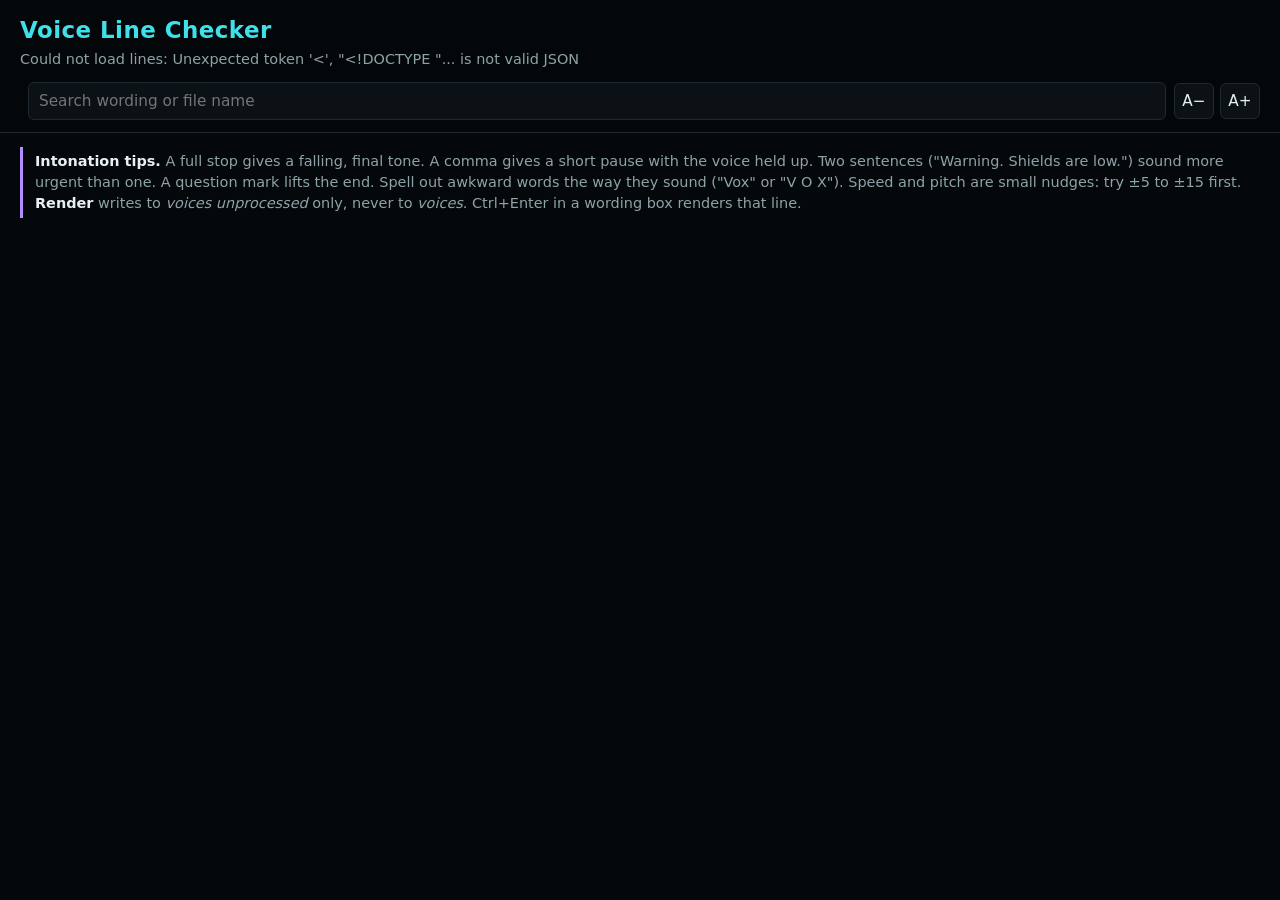
==== tools/voice-checker.html @ ded44b98 "Voice line checker tool (Sonia via edge-tts) tools/voice-checker.py and .html: list every voice line" ====
<!doctype html>
<html lang="en">
<head>
<meta charset="utf-8">
<meta name="viewport" content="width=device-width,initial-scale=1">
<title>Voice Line Checker</title>
<style>
:root{
  --bg:#05080a;--panel:#0b1114;--line:#1d2a30;--text:#e8f1f2;--dim:#8ea3a8;
  --cyan:#3fe0e8;--green:#5ef08a;--yellow:#ffd84d;--red:#ff6b6b;--violet:#b48cff;
  --fs:17px;
}
*{box-sizing:border-box}
html,body{margin:0;background:var(--bg);color:var(--text);font:var(--fs)/1.45 system-ui,"Segoe UI",sans-serif}
header{position:sticky;top:0;z-index:5;background:rgba(5,8,10,.96);border-bottom:1px solid var(--line);padding:14px 20px 12px}
h1{margin:0 0 2px;font-size:1.35em;font-weight:600;letter-spacing:.02em;color:var(--cyan)}
.sub{color:var(--dim);font-size:.85em}
.bar{display:flex;flex-wrap:wrap;gap:8px;align-items:center;margin-top:12px}
.bar button,.bar input{font:inherit;font-size:.9em}
.tab{background:transparent;color:var(--dim);border:1px solid var(--line);border-radius:6px;padding:6px 12px;cursor:pointer}
.tab.on{color:#000;background:var(--cyan);border-color:var(--cyan)}
.tab b{font-weight:600;margin-left:6px;opacity:.75}
#q{flex:1 1 220px;min-width:180px;background:var(--panel);color:var(--text);border:1px solid var(--line);border-radius:6px;padding:7px 10px}
.size{margin-left:auto;display:flex;gap:6px}
.size button{background:var(--panel);color:var(--text);border:1px solid var(--line);border-radius:6px;width:40px;padding:6px 0;cursor:pointer}
main{padding:14px 20px 60px;max-width:1280px;margin:0 auto}
.tips{color:var(--dim);font-size:.85em;margin:0 0 14px;border-left:3px solid var(--violet);padding:4px 0 4px 12px}
.tips b{color:var(--text);font-weight:600}
.row{background:var(--panel);border:1px solid var(--line);border-radius:10px;padding:12px 14px;margin-bottom:10px;display:grid;grid-template-columns:minmax(0,1fr) auto;gap:10px 16px}
.row.ok{border-color:#1f5a35}
.row.playing{border-color:var(--cyan)}
.head{display:flex;flex-wrap:wrap;align-items:baseline;gap:6px 12px}
.game{font-size:1.08em;font-weight:600}
.file{color:var(--dim);font:.8em/1.3 ui-monospace,Consolas,monospace}
.chips{display:flex;gap:6px;flex-wrap:wrap}
.chip{font-size:.72em;letter-spacing:.04em;text-transform:uppercase;border:1px solid var(--line);border-radius:4px;padding:1px 6px;color:var(--dim)}
.chip.g{color:var(--green);border-color:#1f5a35}
.chip.y{color:var(--yellow);border-color:#5a4c14}
.chip.c{color:var(--cyan);border-color:#16545a}
.left{display:flex;flex-direction:column;gap:10px;min-width:0}
.edit{display:flex;flex-wrap:wrap;gap:8px;align-items:center}
.say{flex:1 1 320px;min-width:200px;background:#000;color:var(--text);border:1px solid var(--line);border-radius:6px;padding:8px 10px;font:inherit}
.say:focus{outline:none;border-color:var(--cyan)}
.say.changed{border-color:var(--yellow)}
label.k{display:flex;align-items:center;gap:6px;color:var(--dim);font-size:.85em}
label.k input[type=range]{width:110px;accent-color:var(--cyan)}
label.k output{min-width:46px;color:var(--text);font-variant-numeric:tabular-nums}
.acts{display:flex;flex-direction:column;gap:6px;justify-content:center;min-width:170px}
.acts button{font:inherit;font-size:.9em;border-radius:6px;padding:7px 10px;cursor:pointer;border:1px solid var(--line);background:#000;color:var(--text);text-align:left}
.acts button:disabled{opacity:.35;cursor:default}
.acts .p-game{border-color:#1f5a35;color:var(--green)}
.acts .p-raw{border-color:#16545a;color:var(--cyan)}
.acts .render{border-color:#5a4c14;color:var(--yellow)}
.acts .okb.on{background:var(--green);color:#000;border-color:var(--green)}
.status{font-size:.8em;color:var(--dim);min-height:1.2em}
.status.err{color:var(--red)}
.empty{color:var(--dim);padding:30px 0;text-align:center}
@media (max-width:720px){
  .row{grid-template-columns:1fr}
  .acts{flex-direction:row;flex-wrap:wrap;min-width:0}
  .size{margin-left:0}
}
</style>
</head>
<body>
<header>
  <h1>Voice Line Checker</h1>
  <div class="sub" id="sub">Loading lines…</div>
  <div class="bar">
    <div id="tabs" style="display:flex;gap:8px;flex-wrap:wrap"></div>
    <input id="q" type="search" placeholder="Search wording or file name">
    <div class="size"><button id="am" title="Smaller text">A−</button><button id="ap" title="Larger text">A+</button></div>
  </div>
</header>
<main>
  <p class="tips"><b>Intonation tips.</b> A full stop gives a falling, final tone. A comma gives a short pause with the voice held up. Two sentences ("Warning. Shields are low.") sound more urgent than one. A question mark lifts the end. Spell out awkward words the way they sound ("Vox" or "V O X"). Speed and pitch are small nudges: try ±5 to ±15 first. <b>Render</b> writes to <i>voices unprocessed</i> only, never to <i>voices</i>. Ctrl+Enter in a wording box renders that line.</p>
  <div id="list"></div>
</main>
<script>
const $=s=>document.querySelector(s);
let lines=[],view='todo',query='',player=new Audio(),playingRow=null;
const groupOf=l=>/^\d/.test(l.file)?'numbered':(l.source==='requested'?'requested':'game');
const views=[
  ['todo','Not OK yet',l=>!l.ok],
  ['numbered','Numbered 1 to 11',l=>groupOf(l)==='numbered'],
  ['requested','Requested lines',l=>l.source==='requested'],
  ['raw','Has a raw take',l=>l.raw],
  ['ok','OK',l=>l.ok],
  ['all','All',()=>true]
];
try{const s=localStorage.getItem('vc_size');if(s)document.documentElement.style.setProperty('--fs',s+'px')}catch(e){}
function size(d){const cur=parseFloat(getComputedStyle(document.documentElement).getPropertyValue('--fs'))||17,n=Math.max(13,Math.min(26,cur+d));document.documentElement.style.setProperty('--fs',n+'px');try{localStorage.setItem('vc_size',n)}catch(e){}}
$('#am').onclick=()=>size(-1);$('#ap').onclick=()=>size(1);
try{view=localStorage.getItem('vc_view')||view}catch(e){}
$('#q').oninput=e=>{query=e.target.value.trim().toLowerCase();draw()};

async function load(){
  const r=await fetch('/api/lines');const d=await r.json();lines=d.lines;
  $('#sub').textContent=`${lines.length} lines · voice ${d.voice} · renders go to "voices unprocessed"`;
  draw()
}
function drawTabs(){
  $('#tabs').innerHTML=views.map(([id,label,f])=>`<button class="tab${view===id?' on':''}" data-v="${id}">${label}<b>${lines.filter(f).length}</b></button>`).join('');
  document.querySelectorAll('.tab').forEach(b=>b.onclick=()=>{view=b.dataset.v;try{localStorage.setItem('vc_view',view)}catch(e){}draw()})
}
const esc=s=>String(s).replace(/[&<>"]/g,c=>({'&':'&amp;','<':'&lt;','>':'&gt;','"':'&quot;'}[c]));
function draw(){
  drawTabs();
  const f=views.find(v=>v[0]===view)?.[2]||(()=>true);
  const list=lines.filter(f).filter(l=>!query||(l.text+' '+l.say+' '+l.file).toLowerCase().includes(query));
  const host=$('#list');
  if(!list.length){host.innerHTML='<div class="empty">No lines in this view.</div>';return}
  host.innerHTML=list.map(l=>{
    const chips=[l.inGame?'<span class="chip g">in game</span>':'<span class="chip y">not in game yet</span>',l.raw?'<span class="chip c">raw take</span>':'',l.rendered?`<span class="chip">rendered ${esc(l.rendered)}</span>`:''].join('');
    return `<div class="row${l.ok?' ok':''}" data-f="${esc(l.file)}"><div class="left">
      <div class="head"><span class="game">${esc(l.text)}</span><span class="file">${esc(l.file)}</span><span class="chips">${chips}</span></div>
      <div class="edit">
        <input class="say" value="${esc(l.say)}" spellcheck="true" aria-label="Wording sent to the voice">
        <label class="k">Speed <input type="range" class="rate" min="-30" max="30" step="1" value="${l.rate}"><output>${l.rate>0?'+':''}${l.rate}%</output></label>
        <label class="k">Pitch <input type="range" class="pitch" min="-20" max="20" step="1" value="${l.pitch}"><output>${l.pitch>0?'+':''}${l.pitch} Hz</output></label>
      </div>
      <div class="status"></div></div>
      <div class="acts">
        <button class="p-game" ${l.inGame?'':'disabled'}>▶ In game now</button>
        <button class="p-raw" ${l.raw?'':'disabled'}>▶ Raw take</button>
        <button class="render">⟳ Render with Sonia</button>
        <button class="okb${l.ok?' on':''}">${l.ok?'✓ OK':'Mark OK'}</button>
      </div>
    </div>`}).join('');
  host.querySelectorAll('.row').forEach(wire)
}
function lineOf(row){return lines.find(l=>l.file===row.dataset.f)}
function play(row,url){
  player.pause();document.querySelectorAll('.row.playing').forEach(r=>r.classList.remove('playing'));
  player=new Audio(url);playingRow=row;row.classList.add('playing');
  player.onended=()=>row.classList.remove('playing');player.play().catch(e=>setStatus(row,'Could not play: '+e.message,true))
}
function setStatus(row,t,err){const s=row.querySelector('.status');s.textContent=t;s.classList.toggle('err',!!err)}
function wire(row){
  const l=lineOf(row),say=row.querySelector('.say'),rate=row.querySelector('.rate'),pitch=row.querySelector('.pitch');
  const mark=()=>say.classList.toggle('changed',say.value.trim()!==l.say||+rate.value!==l.rate||+pitch.value!==l.pitch);
  say.oninput=mark;
  rate.oninput=()=>{rate.nextElementSibling.textContent=`${rate.value>0?'+':''}${rate.value}%`;mark()};
  pitch.oninput=()=>{pitch.nextElementSibling.textContent=`${pitch.value>0?'+':''}${pitch.value} Hz`;mark()};
  row.querySelector('.p-game').onclick=()=>play(row,`/voices/${encodeURIComponent(l.file)}?t=${l.gameTime}`);
  row.querySelector('.p-raw').onclick=()=>play(row,`/voices%20unprocessed/${encodeURIComponent(l.file)}?t=${l.rawTime}`);
  const doRender=async()=>{
    const b=row.querySelector('.render');if(b.disabled)return;b.disabled=true;b.textContent='Rendering…';setStatus(row,'');
    try{
      const r=await fetch('/api/render',{method:'POST',headers:{'Content-Type':'application/json'},body:JSON.stringify({file:l.file,say:say.value.trim(),rate:+rate.value,pitch:+pitch.value})});
      const d=await r.json();if(!d.ok)throw new Error(d.error||'render failed');
      Object.assign(l,{say:say.value.trim(),rate:+rate.value,pitch:+pitch.value,raw:true,rawTime:d.rawTime,ok:false,rendered:'just now'});
      say.classList.remove('changed');row.classList.remove('ok');
      const p=row.querySelector('.p-raw');p.disabled=false;const o=row.querySelector('.okb');o.classList.remove('on');o.textContent='Mark OK';
      setStatus(row,'Rendered. Playing the new raw take.');play(row,`/voices%20unprocessed/${encodeURIComponent(l.file)}?t=${d.rawTime}`);drawTabs()
    }catch(e){setStatus(row,e.message,true)}
    b.disabled=false;b.textContent='⟳ Render with Sonia'
  };
  row.querySelector('.render').onclick=doRender;
  row.querySelector('.okb').onclick=async e=>{
    l.ok=!l.ok;e.target.classList.toggle('on',l.ok);e.target.textContent=l.ok?'✓ OK':'Mark OK';row.classList.toggle('ok',l.ok);
    await fetch('/api/mark',{method:'POST',headers:{'Content-Type':'application/json'},body:JSON.stringify({file:l.file,ok:l.ok})});drawTabs()
  };
  row.addEventListener('keydown',e=>{
    if(e.key==='Enter'&&(e.ctrlKey||e.metaKey)){e.preventDefault();doRender()}
  })
}
load().catch(e=>{$('#sub').textContent='Could not load lines: '+e.message})
</script>
</body>
</html>
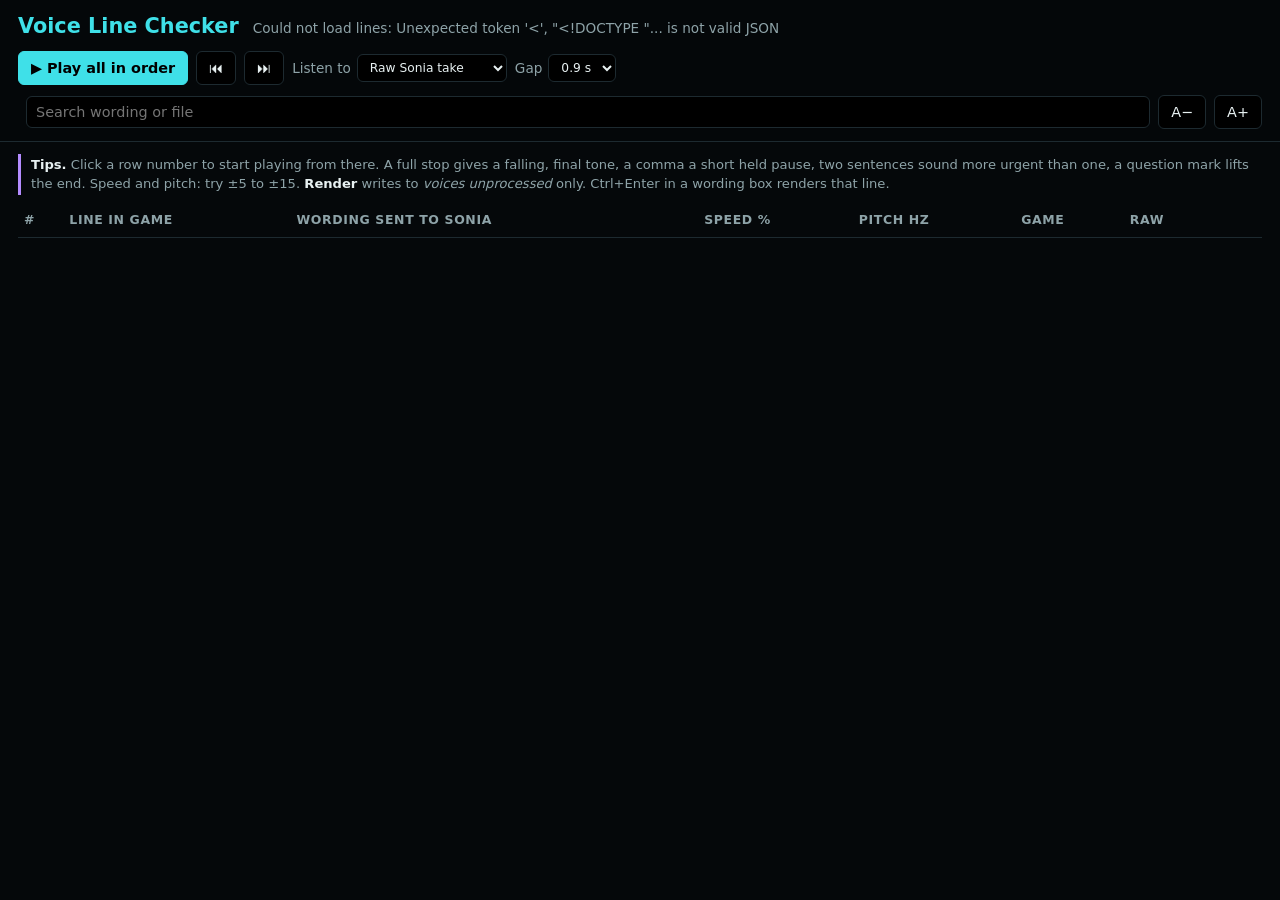
==== commit bf04dde2: "Voice checker: one table of every line with play-all in order Numbered lines 1 to 11 first. Play all" ====
--- a/tools/voice-checker.html
+++ b/tools/voice-checker.html
@@ -8,162 +8,176 @@
 :root{
   --bg:#05080a;--panel:#0b1114;--line:#1d2a30;--text:#e8f1f2;--dim:#8ea3a8;
   --cyan:#3fe0e8;--green:#5ef08a;--yellow:#ffd84d;--red:#ff6b6b;--violet:#b48cff;
-  --fs:17px;
+  --fs:16px;
 }
 *{box-sizing:border-box}
-html,body{margin:0;background:var(--bg);color:var(--text);font:var(--fs)/1.45 system-ui,"Segoe UI",sans-serif}
-header{position:sticky;top:0;z-index:5;background:rgba(5,8,10,.96);border-bottom:1px solid var(--line);padding:14px 20px 12px}
-h1{margin:0 0 2px;font-size:1.35em;font-weight:600;letter-spacing:.02em;color:var(--cyan)}
+html,body{margin:0;background:var(--bg);color:var(--text);font:var(--fs)/1.4 system-ui,"Segoe UI",sans-serif}
+header{position:sticky;top:0;z-index:5;background:rgba(5,8,10,.97);border-bottom:1px solid var(--line);padding:12px 18px}
+.top{display:flex;flex-wrap:wrap;align-items:baseline;gap:4px 14px}
+h1{margin:0;font-size:1.3em;font-weight:600;color:var(--cyan)}
 .sub{color:var(--dim);font-size:.85em}
-.bar{display:flex;flex-wrap:wrap;gap:8px;align-items:center;margin-top:12px}
-.bar button,.bar input{font:inherit;font-size:.9em}
-.tab{background:transparent;color:var(--dim);border:1px solid var(--line);border-radius:6px;padding:6px 12px;cursor:pointer}
+.bar{display:flex;flex-wrap:wrap;gap:8px;align-items:center;margin-top:10px}
+button,select,input{font:inherit}
+.btn{background:#000;color:var(--text);border:1px solid var(--line);border-radius:6px;padding:6px 12px;cursor:pointer;font-size:.9em}
+.btn:disabled{opacity:.35;cursor:default}
+.btn.play{background:var(--cyan);border-color:var(--cyan);color:#000;font-weight:600;min-width:150px}
+.btn.play.on{background:var(--yellow);border-color:var(--yellow)}
+select,.num{background:#000;color:var(--text);border:1px solid var(--line);border-radius:6px;padding:5px 8px;font-size:.9em}
+label.k{color:var(--dim);font-size:.85em;display:flex;align-items:center;gap:6px}
+.now{flex:1 1 260px;color:var(--yellow);font-size:.95em;min-height:1.4em}
+.tab{background:transparent;color:var(--dim);border:1px solid var(--line);border-radius:6px;padding:4px 10px;cursor:pointer;font-size:.85em}
 .tab.on{color:#000;background:var(--cyan);border-color:var(--cyan)}
-.tab b{font-weight:600;margin-left:6px;opacity:.75}
-#q{flex:1 1 220px;min-width:180px;background:var(--panel);color:var(--text);border:1px solid var(--line);border-radius:6px;padding:7px 10px}
-.size{margin-left:auto;display:flex;gap:6px}
-.size button{background:var(--panel);color:var(--text);border:1px solid var(--line);border-radius:6px;width:40px;padding:6px 0;cursor:pointer}
-main{padding:14px 20px 60px;max-width:1280px;margin:0 auto}
-.tips{color:var(--dim);font-size:.85em;margin:0 0 14px;border-left:3px solid var(--violet);padding:4px 0 4px 12px}
-.tips b{color:var(--text);font-weight:600}
-.row{background:var(--panel);border:1px solid var(--line);border-radius:10px;padding:12px 14px;margin-bottom:10px;display:grid;grid-template-columns:minmax(0,1fr) auto;gap:10px 16px}
-.row.ok{border-color:#1f5a35}
-.row.playing{border-color:var(--cyan)}
-.head{display:flex;flex-wrap:wrap;align-items:baseline;gap:6px 12px}
-.game{font-size:1.08em;font-weight:600}
-.file{color:var(--dim);font:.8em/1.3 ui-monospace,Consolas,monospace}
-.chips{display:flex;gap:6px;flex-wrap:wrap}
-.chip{font-size:.72em;letter-spacing:.04em;text-transform:uppercase;border:1px solid var(--line);border-radius:4px;padding:1px 6px;color:var(--dim)}
-.chip.g{color:var(--green);border-color:#1f5a35}
-.chip.y{color:var(--yellow);border-color:#5a4c14}
-.chip.c{color:var(--cyan);border-color:#16545a}
-.left{display:flex;flex-direction:column;gap:10px;min-width:0}
-.edit{display:flex;flex-wrap:wrap;gap:8px;align-items:center}
-.say{flex:1 1 320px;min-width:200px;background:#000;color:var(--text);border:1px solid var(--line);border-radius:6px;padding:8px 10px;font:inherit}
+.tab b{font-weight:600;margin-left:5px;opacity:.75}
+#q{flex:1 1 200px;min-width:160px;background:#000;color:var(--text);border:1px solid var(--line);border-radius:6px;padding:5px 9px;font-size:.9em}
+.tips{color:var(--dim);font-size:.82em;margin:12px 18px 8px;border-left:3px solid var(--violet);padding:2px 0 2px 10px}
+.tips b{color:var(--text)}
+.wrap{padding:0 18px 60px;overflow-x:auto}
+table{width:100%;border-collapse:collapse;min-width:900px}
+th{text-align:left;font-weight:600;font-size:.78em;letter-spacing:.05em;text-transform:uppercase;color:var(--dim);padding:8px 6px;border-bottom:1px solid var(--line)}
+td{padding:5px 6px;border-bottom:1px solid var(--line);vertical-align:middle}
+tr.cur td{background:#1a1f0a}
+tr.cur td:first-child{box-shadow:inset 3px 0 0 var(--yellow)}
+tr.ok .n{color:var(--green)}
+.n{color:var(--dim);font-variant-numeric:tabular-nums;width:42px;cursor:pointer;text-align:right;padding-right:10px}
+.n:hover{color:var(--yellow)}
+.gt{font-weight:600;min-width:180px}
+.fn{color:var(--dim);font:.75em/1.3 ui-monospace,Consolas,monospace;display:block;font-weight:400}
+.say{width:100%;min-width:200px;background:#000;color:var(--text);border:1px solid var(--line);border-radius:5px;padding:5px 8px;font-size:.95em}
 .say:focus{outline:none;border-color:var(--cyan)}
-.say.changed{border-color:var(--yellow)}
-label.k{display:flex;align-items:center;gap:6px;color:var(--dim);font-size:.85em}
-label.k input[type=range]{width:110px;accent-color:var(--cyan)}
-label.k output{min-width:46px;color:var(--text);font-variant-numeric:tabular-nums}
-.acts{display:flex;flex-direction:column;gap:6px;justify-content:center;min-width:170px}
-.acts button{font:inherit;font-size:.9em;border-radius:6px;padding:7px 10px;cursor:pointer;border:1px solid var(--line);background:#000;color:var(--text);text-align:left}
-.acts button:disabled{opacity:.35;cursor:default}
-.acts .p-game{border-color:#1f5a35;color:var(--green)}
-.acts .p-raw{border-color:#16545a;color:var(--cyan)}
-.acts .render{border-color:#5a4c14;color:var(--yellow)}
-.acts .okb.on{background:var(--green);color:#000;border-color:var(--green)}
-.status{font-size:.8em;color:var(--dim);min-height:1.2em}
-.status.err{color:var(--red)}
-.empty{color:var(--dim);padding:30px 0;text-align:center}
-@media (max-width:720px){
-  .row{grid-template-columns:1fr}
-  .acts{flex-direction:row;flex-wrap:wrap;min-width:0}
-  .size{margin-left:0}
-}
+.say.changed,.num.changed{border-color:var(--yellow)}
+.num{width:62px;padding:4px 6px}
+.ic{background:#000;border:1px solid var(--line);border-radius:5px;color:var(--text);cursor:pointer;padding:4px 9px;font-size:.85em;white-space:nowrap}
+.ic:disabled{opacity:.25;cursor:default}
+.ic.g{color:var(--green);border-color:#1f5a35}
+.ic.c{color:var(--cyan);border-color:#16545a}
+.ic.y{color:var(--yellow);border-color:#5a4c14}
+.ic.okb.on{background:var(--green);color:#000;border-color:var(--green)}
+.miss{color:var(--yellow);font-size:.75em}
+.err{color:var(--red);font-size:.8em;display:block}
 </style>
 </head>
 <body>
 <header>
-  <h1>Voice Line Checker</h1>
-  <div class="sub" id="sub">Loading lines…</div>
+  <div class="top"><h1>Voice Line Checker</h1><span class="sub" id="sub">Loading lines…</span></div>
   <div class="bar">
-    <div id="tabs" style="display:flex;gap:8px;flex-wrap:wrap"></div>
-    <input id="q" type="search" placeholder="Search wording or file name">
-    <div class="size"><button id="am" title="Smaller text">A−</button><button id="ap" title="Larger text">A+</button></div>
+    <button class="btn play" id="playAll">▶ Play all in order</button>
+    <button class="btn" id="prev" title="Previous line">⏮</button>
+    <button class="btn" id="next" title="Next line">⏭</button>
+    <label class="k">Listen to <select id="src"><option value="raw">Raw Sonia take</option><option value="game">In game now</option><option value="both">In game, then raw</option></select></label>
+    <label class="k">Gap <select id="gap"><option value="400">0.4 s</option><option value="900" selected>0.9 s</option><option value="1600">1.6 s</option></select></label>
+    <span class="now" id="now"></span>
+  </div>
+  <div class="bar">
+    <div id="tabs" style="display:flex;gap:6px;flex-wrap:wrap"></div>
+    <input id="q" type="search" placeholder="Search wording or file">
+    <button class="btn" id="am" title="Smaller text">A−</button><button class="btn" id="ap" title="Larger text">A+</button>
   </div>
 </header>
-<main>
-  <p class="tips"><b>Intonation tips.</b> A full stop gives a falling, final tone. A comma gives a short pause with the voice held up. Two sentences ("Warning. Shields are low.") sound more urgent than one. A question mark lifts the end. Spell out awkward words the way they sound ("Vox" or "V O X"). Speed and pitch are small nudges: try ±5 to ±15 first. <b>Render</b> writes to <i>voices unprocessed</i> only, never to <i>voices</i>. Ctrl+Enter in a wording box renders that line.</p>
-  <div id="list"></div>
-</main>
+<p class="tips"><b>Tips.</b> Click a row number to start playing from there. A full stop gives a falling, final tone, a comma a short held pause, two sentences sound more urgent than one, a question mark lifts the end. Speed and pitch: try ±5 to ±15. <b>Render</b> writes to <i>voices unprocessed</i> only. Ctrl+Enter in a wording box renders that line.</p>
+<div class="wrap"><table>
+  <thead><tr><th>#</th><th>Line in game</th><th>Wording sent to Sonia</th><th>Speed %</th><th>Pitch Hz</th><th>Game</th><th>Raw</th><th></th><th></th></tr></thead>
+  <tbody id="rows"></tbody>
+</table></div>
 <script>
 const $=s=>document.querySelector(s);
-let lines=[],view='todo',query='',player=new Audio(),playingRow=null;
-const groupOf=l=>/^\d/.test(l.file)?'numbered':(l.source==='requested'?'requested':'game');
+let lines=[],view='all',query='',audio=new Audio(),seq=null,shown=[];
 const views=[
+  ['all','All',()=>true],
   ['todo','Not OK yet',l=>!l.ok],
-  ['numbered','Numbered 1 to 11',l=>groupOf(l)==='numbered'],
-  ['requested','Requested lines',l=>l.source==='requested'],
+  ['numbered','Numbered 1 to 11',l=>/^\d/.test(l.file)],
+  ['requested','Requested',l=>l.source==='requested'],
   ['raw','Has a raw take',l=>l.raw],
-  ['ok','OK',l=>l.ok],
-  ['all','All',()=>true]
+  ['ok','OK',l=>l.ok]
 ];
-try{const s=localStorage.getItem('vc_size');if(s)document.documentElement.style.setProperty('--fs',s+'px')}catch(e){}
-function size(d){const cur=parseFloat(getComputedStyle(document.documentElement).getPropertyValue('--fs'))||17,n=Math.max(13,Math.min(26,cur+d));document.documentElement.style.setProperty('--fs',n+'px');try{localStorage.setItem('vc_size',n)}catch(e){}}
+const store=(k,v)=>{try{localStorage.setItem(k,v)}catch(e){}},recall=k=>{try{return localStorage.getItem(k)}catch(e){return null}};
+if(recall('vc_size'))document.documentElement.style.setProperty('--fs',recall('vc_size')+'px');
+view=recall('vc_view2')||view;if(recall('vc_src'))$('#src').value=recall('vc_src');
+function size(d){const n=Math.max(12,Math.min(26,(parseFloat(getComputedStyle(document.documentElement).getPropertyValue('--fs'))||16)+d));document.documentElement.style.setProperty('--fs',n+'px');store('vc_size',n)}
 $('#am').onclick=()=>size(-1);$('#ap').onclick=()=>size(1);
-try{view=localStorage.getItem('vc_view')||view}catch(e){}
-$('#q').oninput=e=>{query=e.target.value.trim().toLowerCase();draw()};
+$('#q').oninput=e=>{query=e.target.value.trim().toLowerCase();stop();draw()};
+$('#src').onchange=e=>store('vc_src',e.target.value);
+const esc=s=>String(s).replace(/[&<>"]/g,c=>({'&':'&amp;','<':'&lt;','>':'&gt;','"':'&quot;'}[c]));
+const url=(l,which)=>which==='game'?`/voices/${encodeURIComponent(l.file)}?t=${l.gameTime}`:`/voices%20unprocessed/${encodeURIComponent(l.file)}?t=${l.rawTime}`;
 
 async function load(){
-  const r=await fetch('/api/lines');const d=await r.json();lines=d.lines;
-  $('#sub').textContent=`${lines.length} lines · voice ${d.voice} · renders go to "voices unprocessed"`;
-  draw()
+  const d=await (await fetch('/api/lines')).json();lines=d.lines;
+  $('#sub').textContent=`${lines.length} lines · ${d.voice} · renders go to "voices unprocessed"`;draw()
 }
 function drawTabs(){
   $('#tabs').innerHTML=views.map(([id,label,f])=>`<button class="tab${view===id?' on':''}" data-v="${id}">${label}<b>${lines.filter(f).length}</b></button>`).join('');
-  document.querySelectorAll('.tab').forEach(b=>b.onclick=()=>{view=b.dataset.v;try{localStorage.setItem('vc_view',view)}catch(e){}draw()})
+  document.querySelectorAll('.tab').forEach(b=>b.onclick=()=>{view=b.dataset.v;store('vc_view2',view);stop();draw()})
 }
-const esc=s=>String(s).replace(/[&<>"]/g,c=>({'&':'&amp;','<':'&lt;','>':'&gt;','"':'&quot;'}[c]));
 function draw(){
   drawTabs();
   const f=views.find(v=>v[0]===view)?.[2]||(()=>true);
-  const list=lines.filter(f).filter(l=>!query||(l.text+' '+l.say+' '+l.file).toLowerCase().includes(query));
-  const host=$('#list');
-  if(!list.length){host.innerHTML='<div class="empty">No lines in this view.</div>';return}
-  host.innerHTML=list.map(l=>{
-    const chips=[l.inGame?'<span class="chip g">in game</span>':'<span class="chip y">not in game yet</span>',l.raw?'<span class="chip c">raw take</span>':'',l.rendered?`<span class="chip">rendered ${esc(l.rendered)}</span>`:''].join('');
-    return `<div class="row${l.ok?' ok':''}" data-f="${esc(l.file)}"><div class="left">
-      <div class="head"><span class="game">${esc(l.text)}</span><span class="file">${esc(l.file)}</span><span class="chips">${chips}</span></div>
-      <div class="edit">
-        <input class="say" value="${esc(l.say)}" spellcheck="true" aria-label="Wording sent to the voice">
-        <label class="k">Speed <input type="range" class="rate" min="-30" max="30" step="1" value="${l.rate}"><output>${l.rate>0?'+':''}${l.rate}%</output></label>
-        <label class="k">Pitch <input type="range" class="pitch" min="-20" max="20" step="1" value="${l.pitch}"><output>${l.pitch>0?'+':''}${l.pitch} Hz</output></label>
-      </div>
-      <div class="status"></div></div>
-      <div class="acts">
-        <button class="p-game" ${l.inGame?'':'disabled'}>▶ In game now</button>
-        <button class="p-raw" ${l.raw?'':'disabled'}>▶ Raw take</button>
-        <button class="render">⟳ Render with Sonia</button>
-        <button class="okb${l.ok?' on':''}">${l.ok?'✓ OK':'Mark OK'}</button>
-      </div>
-    </div>`}).join('');
-  host.querySelectorAll('.row').forEach(wire)
+  shown=lines.filter(f).filter(l=>!query||(l.text+' '+l.say+' '+l.file).toLowerCase().includes(query));
+  $('#rows').innerHTML=shown.map((l,i)=>`<tr data-f="${esc(l.file)}" class="${l.ok?'ok':''}">
+    <td class="n" title="Play from here">${i+1}</td>
+    <td class="gt">${esc(l.text)}<span class="fn">${esc(l.file)}</span></td>
+    <td><input class="say" value="${esc(l.say)}" spellcheck="true" aria-label="Wording"><span class="err"></span></td>
+    <td><input class="num rate" type="number" min="-50" max="50" step="5" value="${l.rate}" aria-label="Speed"></td>
+    <td><input class="num pitch" type="number" min="-30" max="30" step="2" value="${l.pitch}" aria-label="Pitch"></td>
+    <td>${l.inGame?'<button class="ic g pg" title="Play the file the game uses">▶</button>':'<span class="miss">none yet</span>'}</td>
+    <td><button class="ic c pr" title="Play the raw Sonia take" ${l.raw?'':'disabled'}>▶</button></td>
+    <td><button class="ic y rd" title="Render again with Sonia">⟳ Render</button></td>
+    <td><button class="ic okb${l.ok?' on':''}">${l.ok?'✓ OK':'OK?'}</button></td>
+  </tr>`).join('');
+  document.querySelectorAll('#rows tr').forEach(wire);
+  $('#playAll').disabled=!shown.length
 }
-function lineOf(row){return lines.find(l=>l.file===row.dataset.f)}
-function play(row,url){
-  player.pause();document.querySelectorAll('.row.playing').forEach(r=>r.classList.remove('playing'));
-  player=new Audio(url);playingRow=row;row.classList.add('playing');
-  player.onended=()=>row.classList.remove('playing');player.play().catch(e=>setStatus(row,'Could not play: '+e.message,true))
+const rowOf=l=>document.querySelector(`#rows tr[data-f="${CSS.escape(l.file)}"]`);
+function highlight(l){document.querySelectorAll('#rows tr.cur').forEach(r=>r.classList.remove('cur'));const r=l&&rowOf(l);if(r){r.classList.add('cur');r.scrollIntoView({block:'center',behavior:'smooth'})}}
+function playOnce(src){return new Promise(res=>{audio.pause();audio=new Audio(src);audio.onended=()=>res(true);audio.onerror=()=>res(false);audio.play().catch(()=>res(false))})}
+const wait=ms=>new Promise(r=>setTimeout(r,ms));
+
+// Play every shown line in order from index i, with the chosen source and gap.
+async function playFrom(i){
+  stop();const token={};seq={token,i};$('#playAll').classList.add('on');$('#playAll').textContent='⏹ Stop';
+  for(;seq&&seq.token===token&&i<shown.length;i++){
+    seq.i=i;const l=shown[i],mode=$('#src').value;highlight(l);
+    const parts=mode==='both'?['game','raw']:[mode];
+    for(const p of parts){
+      if(!seq||seq.token!==token)return;
+      const has=p==='game'?l.inGame:l.raw;
+      $('#now').textContent=`${i+1} of ${shown.length} · ${l.say}  (${p==='game'?'in game':'raw take'}${has?'':', none yet'})`;
+      if(has)await playOnce(url(l,p));else await wait(400);
+      if(mode==='both'&&p==='game')await wait(350)
+    }
+    if(!seq||seq.token!==token)return;await wait(+$('#gap').value)
+  }
+  if(seq&&seq.token===token){seq=null;$('#now').textContent='Finished.';resetPlayBtn()}
 }
-function setStatus(row,t,err){const s=row.querySelector('.status');s.textContent=t;s.classList.toggle('err',!!err)}
-function wire(row){
-  const l=lineOf(row),say=row.querySelector('.say'),rate=row.querySelector('.rate'),pitch=row.querySelector('.pitch');
-  const mark=()=>say.classList.toggle('changed',say.value.trim()!==l.say||+rate.value!==l.rate||+pitch.value!==l.pitch);
-  say.oninput=mark;
-  rate.oninput=()=>{rate.nextElementSibling.textContent=`${rate.value>0?'+':''}${rate.value}%`;mark()};
-  pitch.oninput=()=>{pitch.nextElementSibling.textContent=`${pitch.value>0?'+':''}${pitch.value} Hz`;mark()};
-  row.querySelector('.p-game').onclick=()=>play(row,`/voices/${encodeURIComponent(l.file)}?t=${l.gameTime}`);
-  row.querySelector('.p-raw').onclick=()=>play(row,`/voices%20unprocessed/${encodeURIComponent(l.file)}?t=${l.rawTime}`);
-  const doRender=async()=>{
-    const b=row.querySelector('.render');if(b.disabled)return;b.disabled=true;b.textContent='Rendering…';setStatus(row,'');
+function resetPlayBtn(){$('#playAll').classList.remove('on');$('#playAll').textContent='▶ Play all in order'}
+function stop(){seq=null;audio.pause();resetPlayBtn()}
+$('#playAll').onclick=()=>seq?(stop(),$('#now').textContent='Stopped.'):playFrom(0);
+$('#next').onclick=()=>{const i=seq?seq.i+1:0;if(i<shown.length)playFrom(i)};
+$('#prev').onclick=()=>{const i=seq?Math.max(0,seq.i-1):0;playFrom(i)};
+
+function wire(tr){
+  const l=lines.find(x=>x.file===tr.dataset.f),say=tr.querySelector('.say'),rate=tr.querySelector('.rate'),pitch=tr.querySelector('.pitch'),err=tr.querySelector('.err');
+  const mark=()=>{say.classList.toggle('changed',say.value.trim()!==l.say);rate.classList.toggle('changed',+rate.value!==l.rate);pitch.classList.toggle('changed',+pitch.value!==l.pitch)};
+  say.oninput=rate.oninput=pitch.oninput=mark;
+  tr.querySelector('.n').onclick=()=>playFrom(shown.indexOf(l));
+  const one=async p=>{stop();highlight(l);$('#now').textContent=`${l.say}  (${p==='game'?'in game':'raw take'})`;await playOnce(url(l,p))};
+  tr.querySelector('.pg')?.addEventListener('click',()=>one('game'));
+  tr.querySelector('.pr').onclick=()=>one('raw');
+  const render=async()=>{
+    const b=tr.querySelector('.rd');if(b.disabled)return;b.disabled=true;b.textContent='…';err.textContent='';
     try{
-      const r=await fetch('/api/render',{method:'POST',headers:{'Content-Type':'application/json'},body:JSON.stringify({file:l.file,say:say.value.trim(),rate:+rate.value,pitch:+pitch.value})});
-      const d=await r.json();if(!d.ok)throw new Error(d.error||'render failed');
-      Object.assign(l,{say:say.value.trim(),rate:+rate.value,pitch:+pitch.value,raw:true,rawTime:d.rawTime,ok:false,rendered:'just now'});
-      say.classList.remove('changed');row.classList.remove('ok');
-      const p=row.querySelector('.p-raw');p.disabled=false;const o=row.querySelector('.okb');o.classList.remove('on');o.textContent='Mark OK';
-      setStatus(row,'Rendered. Playing the new raw take.');play(row,`/voices%20unprocessed/${encodeURIComponent(l.file)}?t=${d.rawTime}`);drawTabs()
-    }catch(e){setStatus(row,e.message,true)}
-    b.disabled=false;b.textContent='⟳ Render with Sonia'
+      const d=await (await fetch('/api/render',{method:'POST',headers:{'Content-Type':'application/json'},body:JSON.stringify({file:l.file,say:say.value.trim(),rate:+rate.value,pitch:+pitch.value})})).json();
+      if(!d.ok)throw new Error(d.error||'render failed');
+      Object.assign(l,{say:say.value.trim(),rate:+rate.value,pitch:+pitch.value,raw:true,rawTime:d.rawTime,ok:false});mark();
+      tr.classList.remove('ok');tr.querySelector('.pr').disabled=false;const o=tr.querySelector('.okb');o.classList.remove('on');o.textContent='OK?';drawTabs();
+      one('raw')
+    }catch(e){err.textContent=e.message}
+    b.disabled=false;b.textContent='⟳ Render'
   };
-  row.querySelector('.render').onclick=doRender;
-  row.querySelector('.okb').onclick=async e=>{
-    l.ok=!l.ok;e.target.classList.toggle('on',l.ok);e.target.textContent=l.ok?'✓ OK':'Mark OK';row.classList.toggle('ok',l.ok);
+  tr.querySelector('.rd').onclick=render;
+  say.addEventListener('keydown',e=>{if(e.key==='Enter'&&(e.ctrlKey||e.metaKey)){e.preventDefault();render()}});
+  tr.querySelector('.okb').onclick=async e=>{
+    l.ok=!l.ok;e.target.classList.toggle('on',l.ok);e.target.textContent=l.ok?'✓ OK':'OK?';tr.classList.toggle('ok',l.ok);
     await fetch('/api/mark',{method:'POST',headers:{'Content-Type':'application/json'},body:JSON.stringify({file:l.file,ok:l.ok})});drawTabs()
-  };
-  row.addEventListener('keydown',e=>{
-    if(e.key==='Enter'&&(e.ctrlKey||e.metaKey)){e.preventDefault();doRender()}
-  })
+  }
 }
 load().catch(e=>{$('#sub').textContent='Could not load lines: '+e.message})
 </script>
